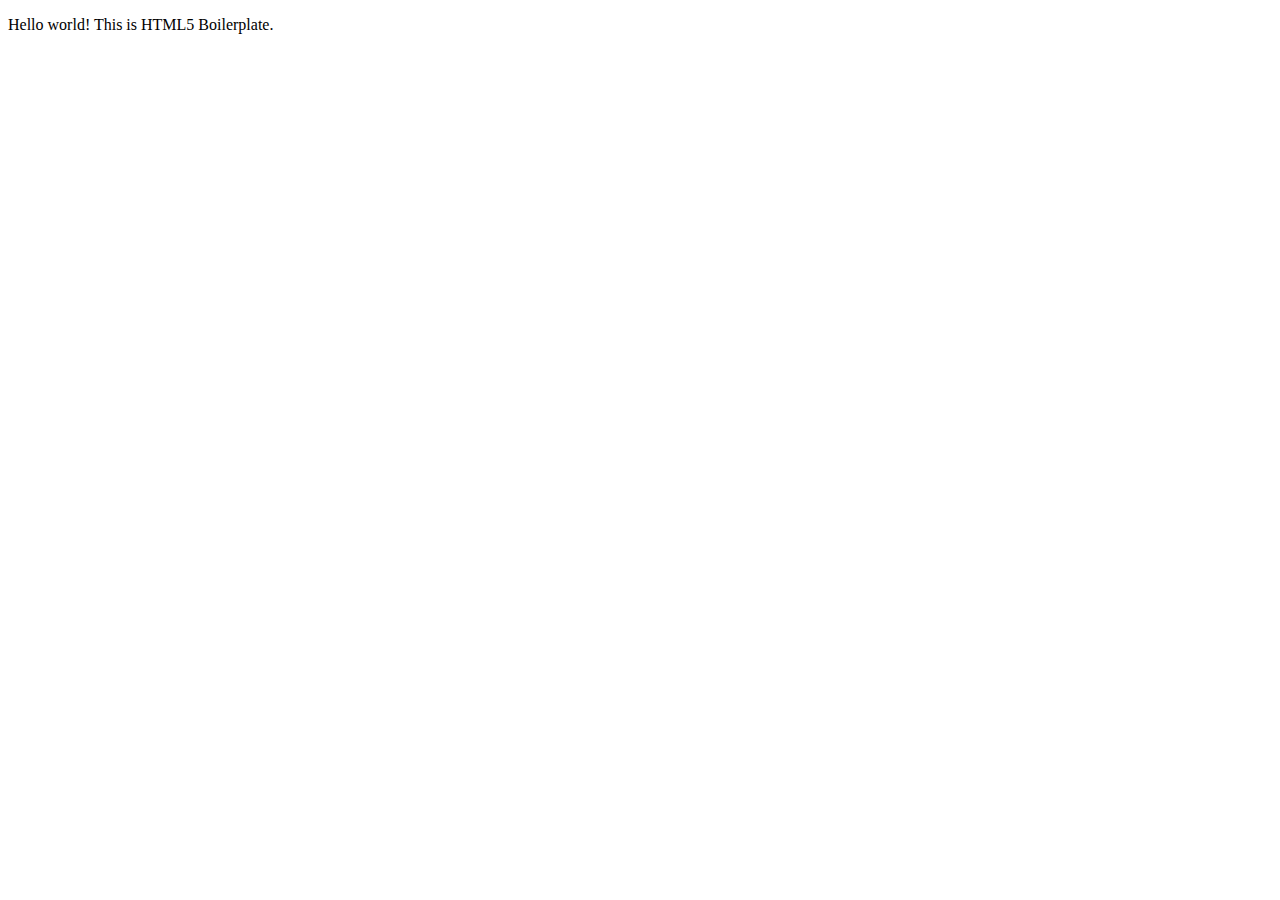
==== index.html @ ace93a31 "Initial commit" ====
<!doctype html>
<html class="no-js" lang="">

<head>
  <meta charset="utf-8">
  <title></title>
  <meta name="description" content="">
  <meta name="viewport" content="width=device-width, initial-scale=1">

  <meta property="og:title" content="">
  <meta property="og:type" content="">
  <meta property="og:url" content="">
  <meta property="og:image" content="">

  <link rel="manifest" href="site.webmanifest">
  <link rel="apple-touch-icon" href="icon.png">
  <!-- Place favicon.ico in the root directory -->

  <link rel="stylesheet" href="css/normalize.css">
  <link rel="stylesheet" href="css/main.css">

  <meta name="theme-color" content="#fafafa">
</head>

<body>

  <!-- Add your site or application content here -->
  <p>Hello world! This is HTML5 Boilerplate.</p>
  <script src="js/vendor/modernizr-3.11.2.min.js"></script>
  <script src="js/plugins.js"></script>
  <script src="js/main.js"></script>

  <!-- Google Analytics: change UA-XXXXX-Y to be your site's ID. -->
  <script>
    window.ga = function () { ga.q.push(arguments) }; ga.q = []; ga.l = +new Date;
    ga('create', 'UA-XXXXX-Y', 'auto'); ga('set', 'anonymizeIp', true); ga('set', 'transport', 'beacon'); ga('send', 'pageview')
  </script>
  <script src="https://www.google-analytics.com/analytics.js" async></script>
</body>

</html>
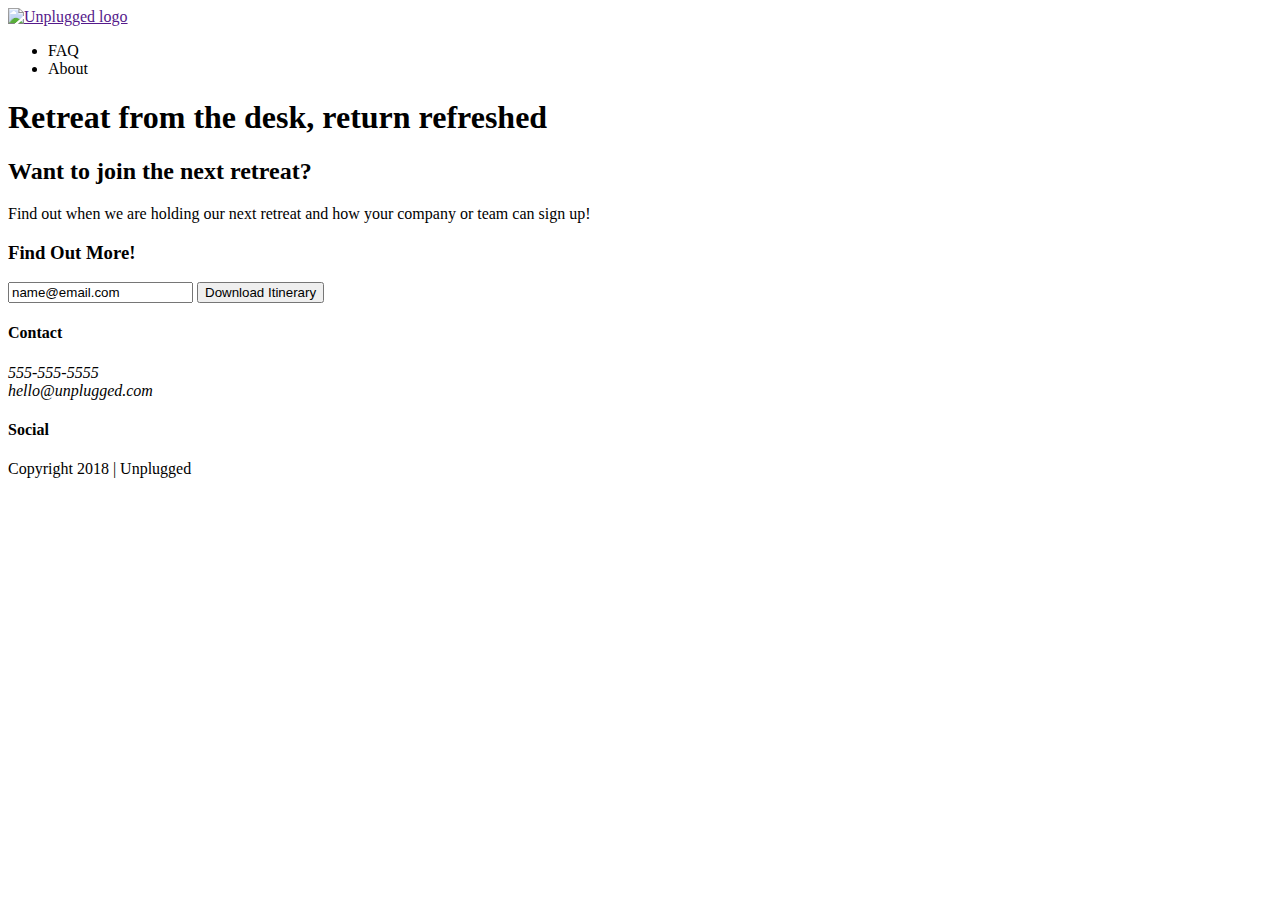
==== commit c7347db8: "header and footer html" ====
--- a/index.html
+++ b/index.html
@@ -25,7 +25,59 @@
 <body>
 
   <!-- Add your site or application content here -->
-  <p>Hello world! This is HTML5 Boilerplate.</p>
+  <header>
+    <div>
+     <a href=""><img src="" alt="Unplugged logo" /></a>
+     <div></div>
+     <nav>
+        <ul>
+          <li>FAQ</li>
+          <li>About</li>
+        </ul>
+     </nav>
+    </div>
+  </header>
+  <main>
+    <section>
+      <h1>Retreat from the desk, return refreshed</h1>
+    </section>
+    <h2>Want to join the next retreat?</h2>
+    <p>Find out when we are holding our next retreat and how your company or team can sign up!</p>
+
+    <h3>Find Out More!</h3>
+      <aside>
+      </aside>
+      <form>
+        <input type="email" value="name@email.com" name="email">
+        <input type="submit" value="Download Itinerary" name="submit"> 
+      </form>
+  </main>
+  <footer>
+    <div>
+      <div>
+        <div>
+          <div>
+           
+          </div>
+        </div>
+      </div>
+    </div>
+    <div>
+      <div class="footer-content">
+        <div>
+          <h4>Contact</h4>
+          <p><em>555-555-5555 <br>
+             hello@unplugged.com</em></p>
+        </div>
+        <div class="social">
+          <h4>Social</h4>
+          <p><a href="https://www.facebook.com"></a></p>
+          <p><a href="https://www,twitter.com"></a></p>
+          <p><a href="https://www.instagram.com"></a></p>
+        </div>
+      </div>
+      <div><p>Copyright 2018 | Unplugged</p></div>
+  </footer>
   <script src="js/vendor/modernizr-3.11.2.min.js"></script>
   <script src="js/plugins.js"></script>
   <script src="js/main.js"></script>
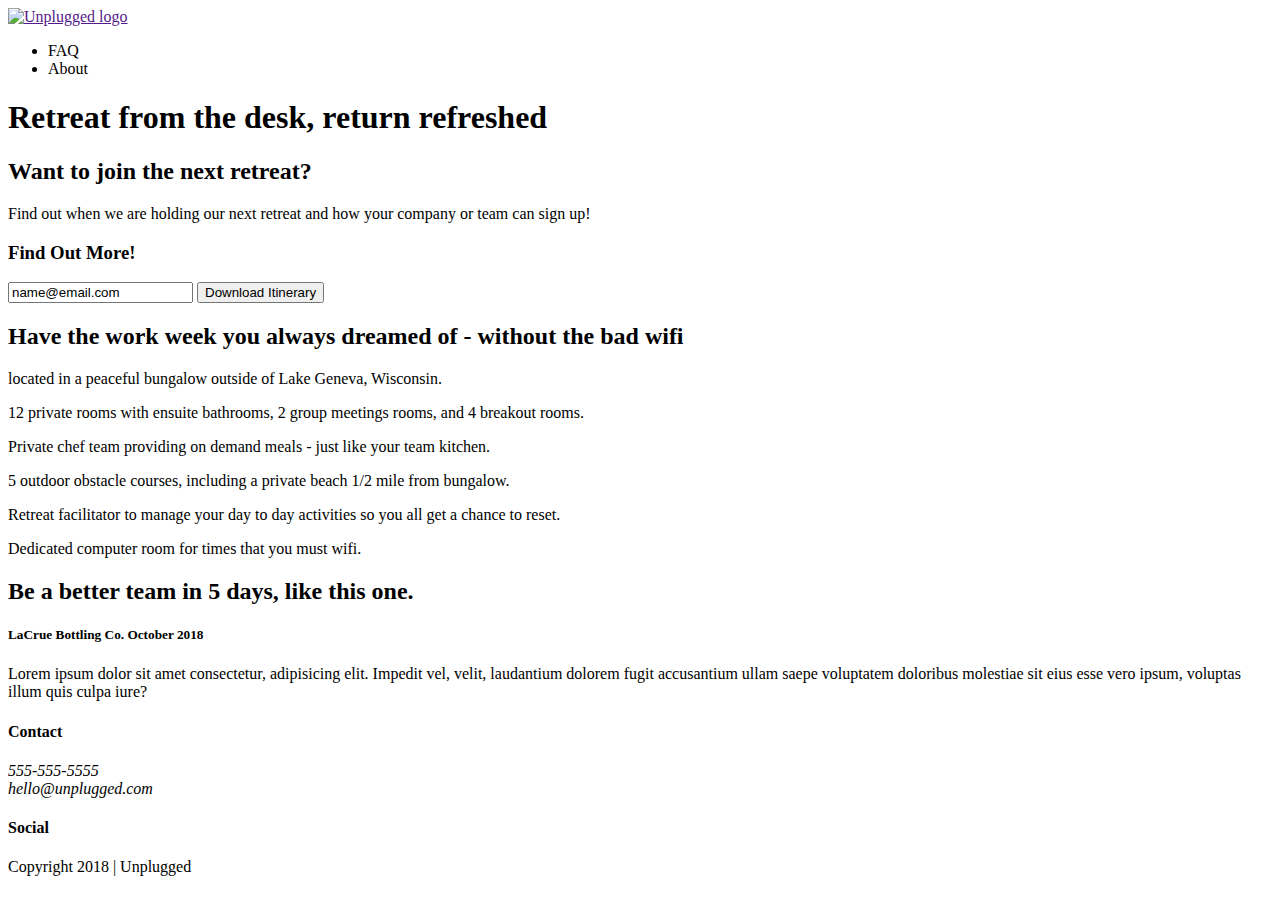
==== commit c5708b4d: "Adding final html divs and classes" ====
--- a/index.html
+++ b/index.html
@@ -26,57 +26,115 @@
 
   <!-- Add your site or application content here -->
   <header>
-    <div>
+    <div class="content-wrapper">
      <a href=""><img src="" alt="Unplugged logo" /></a>
-     <div></div>
-     <nav>
-        <ul>
-          <li>FAQ</li>
-          <li>About</li>
-        </ul>
-     </nav>
-    </div>
+      <div class="header-divider">
+        <nav>
+            <ul>
+              <li>FAQ</li>
+              <li>About</li>
+            </ul>
+        </nav>
+      </div>
   </header>
   <main>
-    <section>
-      <h1>Retreat from the desk, return refreshed</h1>
+    <section class="hero-area">
+      <div class="content-wrapper">
+        <h1>Retreat from the desk, return refreshed</h1>
+      </div>
     </section>
-    <h2>Want to join the next retreat?</h2>
-    <p>Find out when we are holding our next retreat and how your company or team can sign up!</p>
-
-    <h3>Find Out More!</h3>
-      <aside>
-      </aside>
-      <form>
-        <input type="email" value="name@email.com" name="email">
-        <input type="submit" value="Download Itinerary" name="submit"> 
-      </form>
-  </main>
-  <footer>
-    <div>
-      <div>
-        <div>
-          <div>
-           
-          </div>
+    <aside>
+      <div class="content-wrapper">
+        <div class="form-description">
+          <h2>Want to join the next retreat?</h2>
+          <p>Find out when we are holding our next retreat and how your company or team can sign up!</p>
         </div>
+      <h3>Find Out More!</h3>
+      </div>
+      <div class="form">
+        <form>
+          <input type="email" value="name@email.com" name="email">
+          <input type="submit" value="Download Itinerary" name="submit"> 
+        </form>
       </div>
     </div>
-    <div>
-      <div class="footer-content">
+  </aside>
+      <section class="features">
+        <div class="content-wrapper">
+          <h2>Have the work week you always dreamed of - without the bad wifi</h2>
+          <div class="features-items">
+            <article>
+              <p class="fontawesome-icon"></p>
+              <div class="feature-item-description">
+                <p>located in a peaceful bungalow outside of Lake Geneva, Wisconsin.</p>
+              </div>
+            </article>
+            <article>
+              <p class="fontawesome-icon"></p>
+              <div class="feature-item-description">
+                <p>12 private rooms with ensuite bathrooms, 2 group meetings rooms, and 4 breakout rooms.</p>
+              </div>
+              </article>
+              <article>
+                <p class="fontawesome-icon"></p>
+                <div class="feature-item-description">
+                  <p>Private chef team providing on demand meals - just like your team kitchen.</p>
+                </div>
+              </article>  
+              <article>
+                <p class="fontawesome-icon"></p>
+                <div class="feature-item-description">
+                  <p>5 outdoor obstacle courses, including a private beach 1/2 mile from bungalow.</p>
+                  </div>
+              </article>
+              <article>
+                <p class="fontawesome-icon"></p>
+                <div class="feature-item-description">
+                  <p>Retreat facilitator to manage your day to day activities so you all get a chance to reset.</p>
+                </div>
+              </article>
+              <article>
+                <p class="fontawesome-icon"></p>
+                <div class="feature-item-description">
+                  <p>Dedicated computer room for times that you must wifi.</p>
+                </div>
+            </article>
+          </div>
         <div>
-          <h4>Contact</h4>
-          <p><em>555-555-5555 <br>
-             hello@unplugged.com</em></p>
+      </section>
+      <section class="reviews">
+        <div class="content-wrapper">
+          <h2>Be a better team in 5 days, like this one.</h2>
+          <article>
+            <div>
+              <h5>LaCrue Bottling Co. October 2018</h5>
+              <p>Lorem ipsum dolor sit amet consectetur, adipisicing elit. Impedit vel, velit, laudantium dolorem fugit accusantium ullam saepe voluptatem doloribus molestiae sit eius esse vero ipsum, voluptas illum quis culpa iure?</p>
+            </div>
+          </article>
         </div>
-        <div class="social">
-          <h4>Social</h4>
-          <p><a href="https://www.facebook.com"></a></p>
-          <p><a href="https://www,twitter.com"></a></p>
-          <p><a href="https://www.instagram.com"></a></p>
-        </div>
-      </div>
-      <div><p>Copyright 2018 | Unplugged</p></div>
+      </section>
+    </main>
+      <footer>
+        <div class="content-wrapper">
+          <div class="footer-content">
+            <div class="contact">
+              <h4>Contact</h4>
+              <address>
+                <p>555-555-5555 <br>
+                  hello@unplugged.com</p>
+              </address>
+            </div>
+            <div class="social">
+              <h4>Social</h4>
+              <div class="social-icons">
+                <p><a href="https://www.facebook.com"></a></p>
+                <p><a href="https://www,twitter.com"></a></p>
+                <p><a href="https://www.instagram.com"></a></p>
+              </div>
+            </div>
+          </div>
+        
+      <div class="copyright"><p>Copyright 2018 | Unplugged</p></div>
   </footer>
   <script src="js/vendor/modernizr-3.11.2.min.js"></script>
   <script src="js/plugins.js"></script>
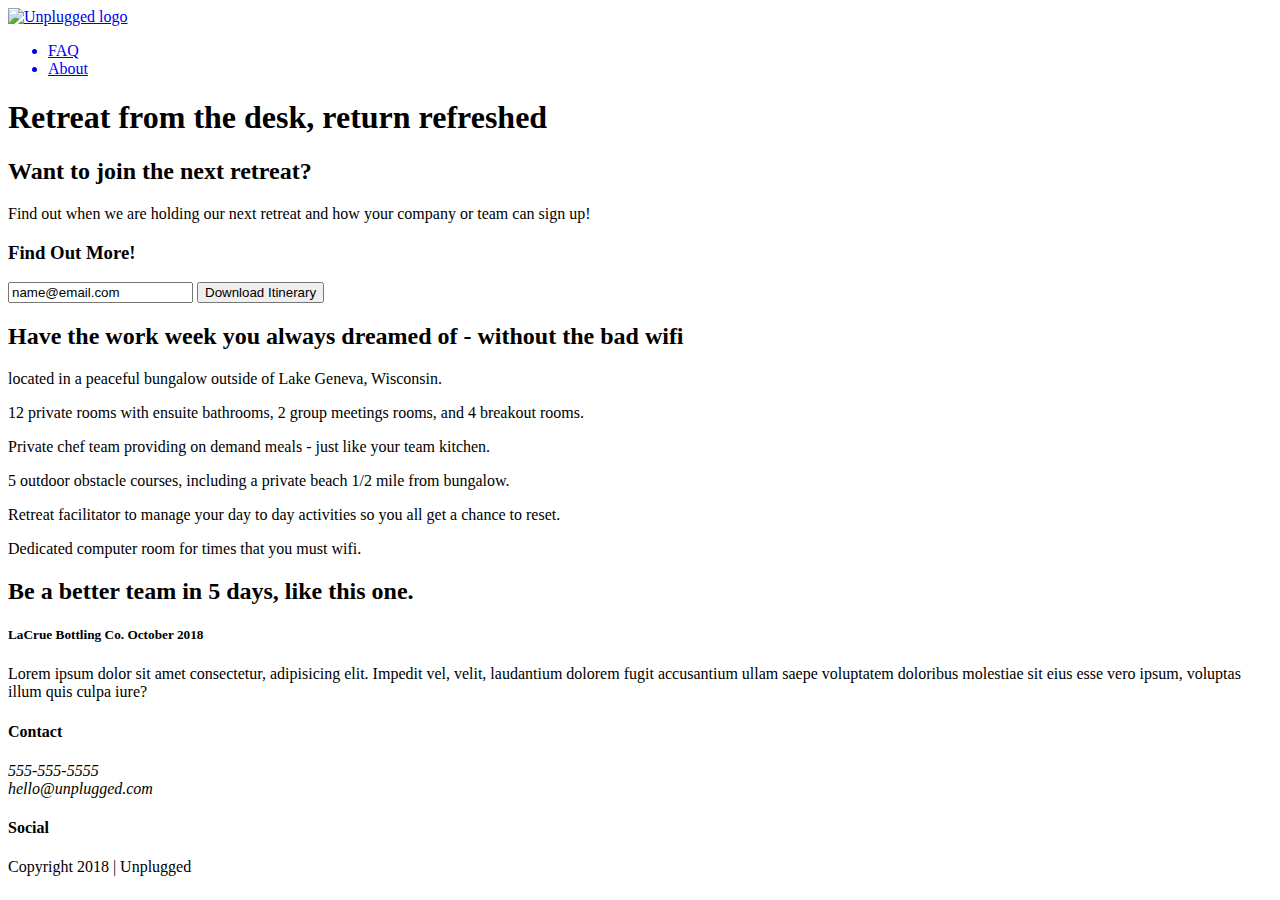
==== commit 82538a70: "About page HTML" ====
--- a/index.html
+++ b/index.html
@@ -27,12 +27,12 @@
   <!-- Add your site or application content here -->
   <header>
     <div class="content-wrapper">
-     <a href=""><img src="" alt="Unplugged logo" /></a>
+     <a href="index.html"><img src="" alt="Unplugged logo" /></a>
       <div class="header-divider">
         <nav>
             <ul>
-              <li>FAQ</li>
-              <li>About</li>
+              <a href="faq/index.html"><li>FAQ</li></a>
+              <a href="about/index.html"><li>About</li></a>
             </ul>
         </nav>
       </div>
